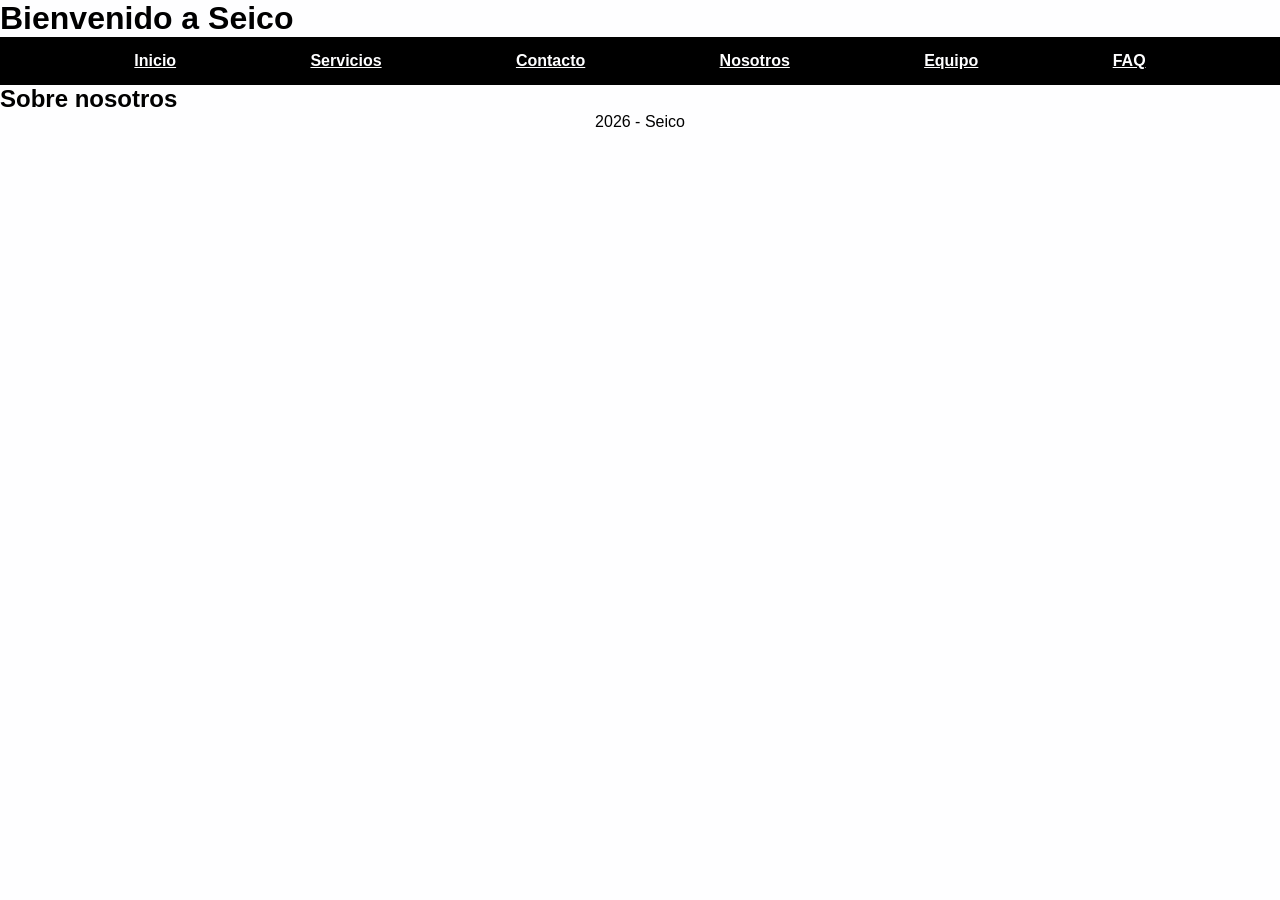
==== index.html @ 3537d5d5 "Agrego estructura inicial del home" ====
<!DOCTYPE html>
<html lang="es">
<head>
    <meta charset="UTF-8">
    <meta name="viewport" content="width=device-width, initial-scale=1.0">
    <title>Seico</title>
    <link rel="stylesheet" href="./css/style.css">
</head>
<body>

    <header>
        <h1>Bienvenido a Seico</h1>
    </header>
    
    <nav>
        <ul>
            <li><a href="./index.html">Inicio</a></li>
            <li><a href="./pages/servicios.html">Servicios</a></li>
            <li><a href="./pages/contacto.html">Contacto</a></li>
            <li><a href="./pages/nosotros.html">Nosotros</a></li>
            <li><a href="./pages/equipo.html">Equipo</a></li>
            <li><a href="./pages/faq.html">FAQ</a></li>
        </ul>
    </nav>

    <main>  
        <section>
            <h2>Sobre nosotros</h2>
            <p> <!-- descripcion de la empresa --></p>
        </section>

        <section>
            <!-- imagenes -->
        </section>
    </main>

    <footer>
        <p> 2026 - Seico </p>
    </footer>

</body>
</html>
---- css/style.css ----
* {
    margin: 0;
    padding: 0;
    box-sizing: border-box; 
}
nav{
background-color: #000000;
padding: 15px 0;
width: 100%;

}

nav ul{
    display: flex;
    list-style: none;
    padding: 0;
    margin: 0;
    justify-content: space-evenly;
}
nav a{
    color: #fefeff;
    font-family: Arial;
    font-weight: bold;
    
}
body {
    font-family: Arial, sans-serif;
    background-color: #fefeff; 
    color: #000000;

}
.personal img{
    width: 400px;
    height: 400px;
    object-fit: cover;
    border-radius: 50%;
    border: 3px solid #000000;

}
.contenedor-equipo{
    display: flex;
    flex-direction: column;
    align-items: center;
    
    gap: 20px;
    padding: 40px;
}

.personal{
    width: 90%;
    max-width: 600px;
    background-color: #346C2B;
    border: 1px solid #50A144;
    border-radius: 15px;
    padding: 20px;
}
.tituloPagina{
background-color: #253031;
width: 100%;
padding: 60px;
text-align: center;

margin-bottom: 50px;
}
.tituloPagina h1{
    color: #fefeff;
    margin: 0;
    font-size: 35px;
    letter-spacing: 2px;
}
.puesto{
  font-weight: bold;
  font-size: 1.5em; 
}
.leyenda{
font-style: italic;
color: #000000;
font-size: 1em;
}
footer{
    text-align: center;
}
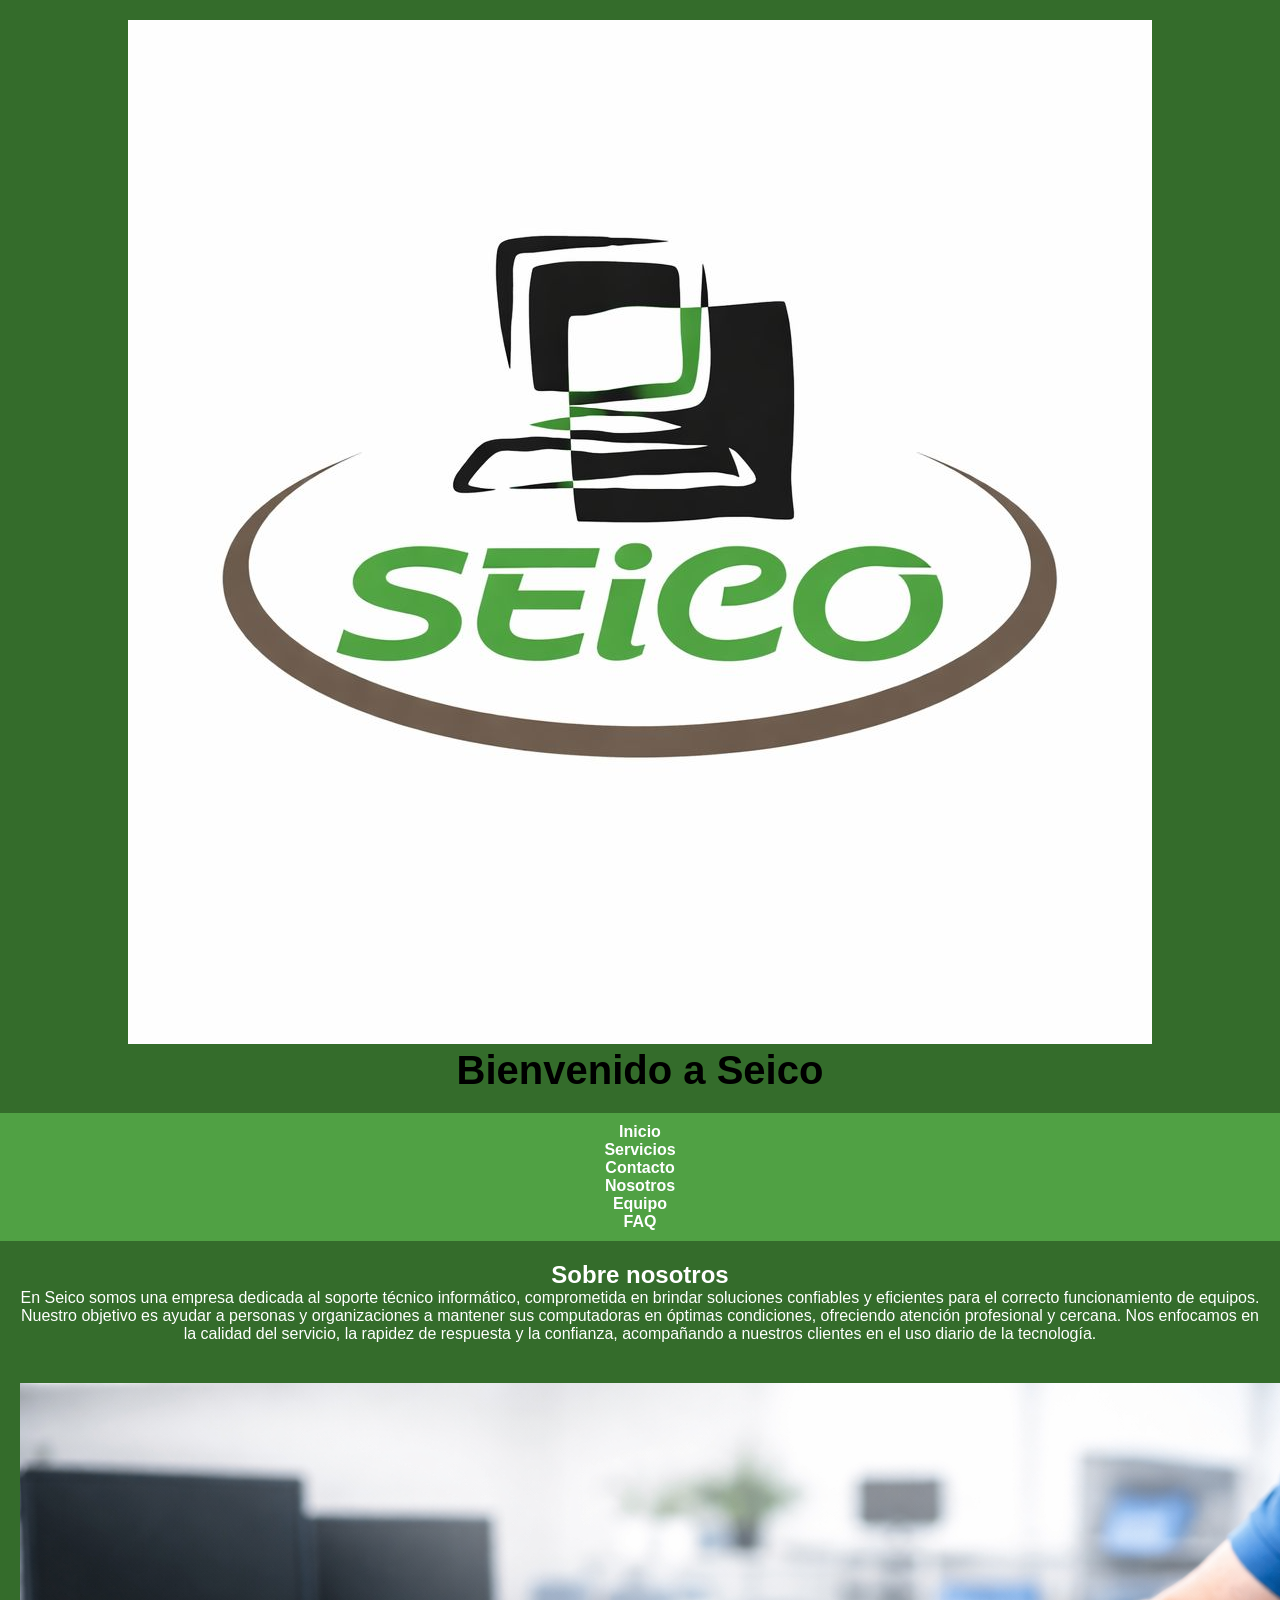
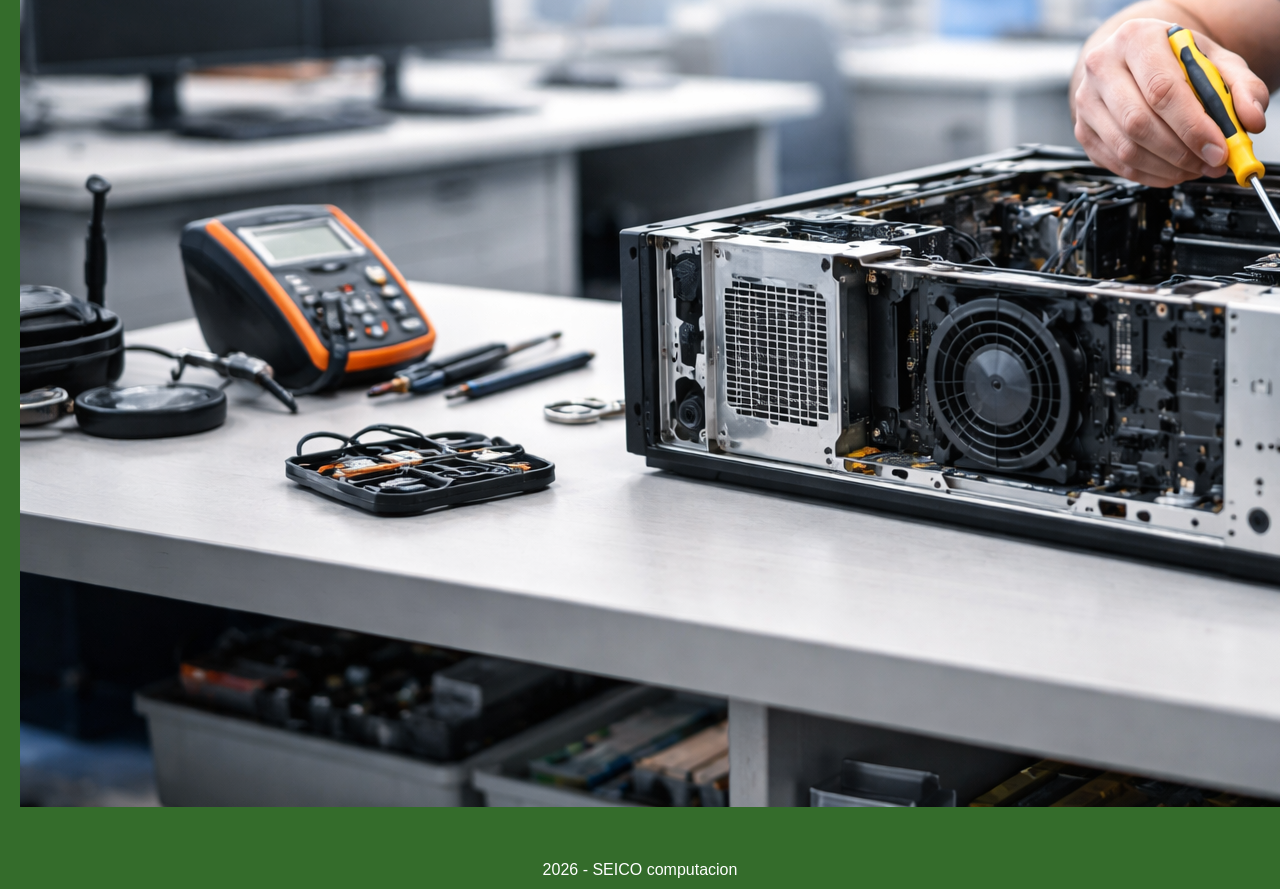
==== commit 15b8866a: "Agrego las imagenes y descripcion del Home" ====
--- a/index.html
+++ b/index.html
@@ -9,6 +9,7 @@
 <body>
 
     <header>
+        <img src="./img_home/LOGO.jpeg" alt="Logo de Seico">
         <h1>Bienvenido a Seico</h1>
     </header>
     
@@ -26,16 +27,18 @@
     <main>  
         <section>
             <h2>Sobre nosotros</h2>
-            <p> <!-- descripcion de la empresa --></p>
+            <p>En Seico somos una empresa dedicada al soporte técnico informático, comprometida en brindar soluciones confiables y eficientes para el correcto funcionamiento de equipos.
+                Nuestro objetivo es ayudar a personas y organizaciones a mantener sus computadoras en óptimas condiciones, ofreciendo atención profesional y cercana.
+                 Nos enfocamos en la calidad del servicio, la rapidez de respuesta y la confianza, acompañando a nuestros clientes en el uso diario de la tecnología.</p>
         </section>
 
         <section>
-            <!-- imagenes -->
+            <img src="./img_home/DESCRIPTIVA.png" alt="Servicio técnico de computadoras">
         </section>
     </main>
 
     <footer>
-        <p> 2026 - Seico </p>
+        <p> 2026 - SEICO computacion</p>
     </footer>
 
 </body>
--- a/css/style.css
+++ b/css/style.css
@@ -1,82 +1,156 @@
+/* ROOT para definir las variables de colores */ 
+:root {
+    --black: #000000;
+    --fern: #346c2b;
+    --white: #fefeff;
+    --medium-jungle: #50a144;
+    --ash-brown: #6d5b4d;
+}
+
+/* ------------------------------------------------------------------------------ */
+/* INICIO ARCHIVO FAQ.HTML */
+/* RESET (para borrar los espacios automaticos y que quede mas prolijo)*/
 * {
     margin: 0;
     padding: 0;
-    box-sizing: border-box; 
+    box-sizing: border-box;
 }
-nav{
-background-color: #000000;
-padding: 15px 0;
-width: 100%;
+/* BODY */
+body {
+    font-family: Arial, sans-serif;
+    background-color: var(--white);
+    color: var(--black);
+}
+/* HEADER */
+header {
+    background-color: var(--fern);
+    color: var(--white);
+    padding: 20px;
+    text-align: center;
+}
+/* NAV */
+nav {
+    background-color: var(--medium-jungle);
+    padding: 10px;
+    text-align: center;
+}
+/* links dentro del nav */
+nav a {
+    color: var(--white);
+    text-decoration: none;
+    margin: 0 10px;
+    font-weight: bold; /* negrita */
+}
+/* efecto para cuando pasamos el mouse */
+nav a:hover {
+    text-decoration: underline; /* para que aparezca subrayado */
+}
+/* SECTION (donde estan todas las preguntas) */
+section {
+    padding: 20px;
+    text-align: center;
+}
+/* CARDS (cada pregunta individual) */
+.card {
+    display: inline-block; /* para que esten una al lado de la otra */
+    width: 250px;
+    margin: 10px;
+    padding: 20px;
+    border: 1px solid var(--ash-brown);
+    border-radius: 10px; /* redondee los bordes */
+    background-color: var(--white);
+}
+/* TITULO DE LA CARD */
+.card h3 {
+    color: var(--medium-jungle);
+    margin-bottom: 10px; /* espacio abajo del titulo */
+}
+/* TEXTO DE LA CARD */
+.card p {
+    font-size: 14px;
+}
+/* FOOTER */
+footer {
+    text-align: center;
+    padding: 10px;
+    margin-top: 20px;
+}
+/* ------------------ FIN DEL ARCHIVO FAQ.HTML ---------------- */
+
+/* INICIO ARCHIVO SERVICIOS.html */
+body {
+    font-family: Verdana, Geneva, Tahoma, sans-serif;
+    background-color: #346C2B;
+    text-align: center;
+    color: white;
+    
+}
+
+h1 {
+    font-family: Verdana, Geneva, Tahoma, sans-serif;
+    font-weight: bold;
+    font-size: 40px;
+    color: #000000;
+    
+}
+
+
+
+.limpieza {
+    display: inline-block;
+    background-color: #50A144;
+    font-weight:bold; /* Hace que el texto esté en negrita */
+    width: 350px; /*ancho del bloque*/
+    margin: 20px auto; /*20 px arriba y abajo, auto centra horizontalmente*/
+    padding: 15px; /* Espacio interno entre el contenido y el borde */
+    border-radius: 10px; /* Redondea las esquinas */
+
+    box-shadow: 10px 10px 5px 0px rgba(0,0,0,0.75); /*sombra*/
+}
+
+.armado {
+    display: inline-block;
+    background-color: #50A144;
+    font-weight:bold;
+    width: 350px;
+    margin: 20px auto;
+    padding: 15px;
+    border-radius: 10px;
+    box-shadow: 10px 10px 5px 0px rgba(0,0,0,0.75);
+    
+}
+
+.instalacion {
+    display: inline-block;
+    background-color: #50A144;
+    font-weight:bold;
+    width: 350px;
+    margin: 20px auto;
+    padding: 15px;
+    border-radius: 10px;
+    box-shadow: 10px 10px 5px 0px rgba(0,0,0,0.75);
+}
+
+.diagnostico{
+    display: inline-block;
+    background-color: #50A144;
+    font-weight:bold;
+    width: 350px;
+    margin: 20px auto;
+    padding: 15px;
+    border-radius: 10px;
+    box-shadow: 10px 10px 5px 0px rgba(0,0,0,0.75);
+}
+
+
+.precio {
+    font-family:'Franklin Gothic Medium', 'Arial Narrow', Arial, sans-serif ;
+    font-weight:bold;
+    font-size: 22px;
+    color: #000000;
 
 }
 
-nav ul{
-    display: flex;
-    list-style: none;
-    padding: 0;
-    margin: 0;
-    justify-content: space-evenly;
-}
-nav a{
-    color: #fefeff;
-    font-family: Arial;
-    font-weight: bold;
-    
-}
-body {
-    font-family: Arial, sans-serif;
-    background-color: #fefeff; 
-    color: #000000;
+/* ------------------ FIN DEL ARCHIVO SERVICIOS.html ---------------- */
 
-}
-.personal img{
-    width: 400px;
-    height: 400px;
-    object-fit: cover;
-    border-radius: 50%;
-    border: 3px solid #000000;
 
-}
-.contenedor-equipo{
-    display: flex;
-    flex-direction: column;
-    align-items: center;
-    
-    gap: 20px;
-    padding: 40px;
-}
-
-.personal{
-    width: 90%;
-    max-width: 600px;
-    background-color: #346C2B;
-    border: 1px solid #50A144;
-    border-radius: 15px;
-    padding: 20px;
-}
-.tituloPagina{
-background-color: #253031;
-width: 100%;
-padding: 60px;
-text-align: center;
-
-margin-bottom: 50px;
-}
-.tituloPagina h1{
-    color: #fefeff;
-    margin: 0;
-    font-size: 35px;
-    letter-spacing: 2px;
-}
-.puesto{
-  font-weight: bold;
-  font-size: 1.5em; 
-}
-.leyenda{
-font-style: italic;
-color: #000000;
-font-size: 1em;
-}
-footer{
-    text-align: center;
-}
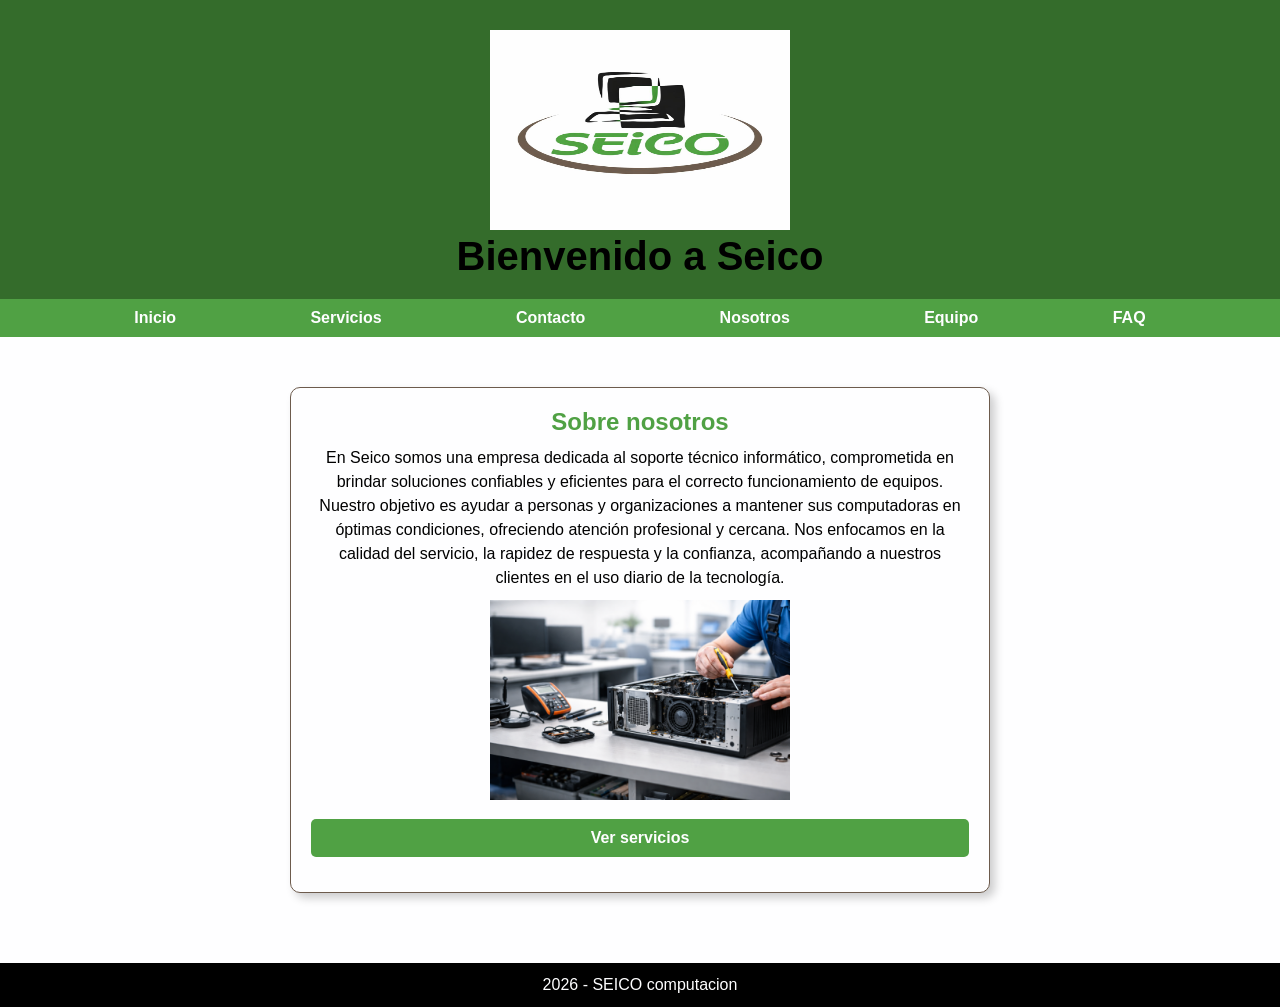
==== commit 6c4216a7: "Completo el css y home con estilos y mejoras visuales" ====
--- a/index.html
+++ b/index.html
@@ -6,10 +6,11 @@
     <title>Seico</title>
     <link rel="stylesheet" href="./css/style.css">
 </head>
-<body>
+
+<body class="page-home">
 
     <header>
-        <img src="./img_home/LOGO.jpeg" alt="Logo de Seico">
+        <img src="./img_home/LOGO.jpeg" alt="Logo de Seico" width="300" height="200">
         <h1>Bienvenido a Seico</h1>
     </header>
     
@@ -29,16 +30,15 @@
             <h2>Sobre nosotros</h2>
             <p>En Seico somos una empresa dedicada al soporte técnico informático, comprometida en brindar soluciones confiables y eficientes para el correcto funcionamiento de equipos.
                 Nuestro objetivo es ayudar a personas y organizaciones a mantener sus computadoras en óptimas condiciones, ofreciendo atención profesional y cercana.
-                 Nos enfocamos en la calidad del servicio, la rapidez de respuesta y la confianza, acompañando a nuestros clientes en el uso diario de la tecnología.</p>
-        </section>
-
-        <section>
-            <img src="./img_home/DESCRIPTIVA.png" alt="Servicio técnico de computadoras">
+                Nos enfocamos en la calidad del servicio, la rapidez de respuesta y la confianza, acompañando a nuestros clientes en el uso diario de la tecnología.</p>
+                
+            <img src="./img_home/DESCRIPTIVA.png" alt="Servicio técnico de computadoras" width="300" height="200">
+            <a href="./pages/servicios.html" class="btn-home">Ver servicios</a>
         </section>
     </main>
 
     <footer>
-        <p> 2026 - SEICO computacion</p>
+        <p>2026 - SEICO computacion</p>
     </footer>
 
 </body>
--- a/css/style.css
+++ b/css/style.css
@@ -68,6 +68,7 @@
 /* TEXTO DE LA CARD */
 .card p {
     font-size: 14px;
+    color: var(--black);
 }
 /* FOOTER */
 footer {
@@ -93,8 +94,6 @@
     color: #000000;
     
 }
-
-
 
 .limpieza {
     display: inline-block;
@@ -119,7 +118,6 @@
     box-shadow: 10px 10px 5px 0px rgba(0,0,0,0.75);
     
 }
-
 .instalacion {
     display: inline-block;
     background-color: #50A144;
@@ -142,7 +140,6 @@
     box-shadow: 10px 10px 5px 0px rgba(0,0,0,0.75);
 }
 
-
 .precio {
     font-family:'Franklin Gothic Medium', 'Arial Narrow', Arial, sans-serif ;
     font-weight:bold;
@@ -153,4 +150,523 @@
 
 /* ------------------ FIN DEL ARCHIVO SERVICIOS.html ---------------- */
 
-
+/* ------------------------------------------------------------------------------ */
+/* INICIO ARCHIVO PEDIDOS.HTML */
+
+.seccion-pedidos-ari{
+    padding: 40px;
+    max-width: 1200px;
+    margin: 0 auto; /*Sirve para centrar*/
+}
+
+/*Acá hago una especie de grilla para poder acomodarlos de a dos*/
+.seccion-pedidos-ari .grupo_grid_servicios {
+    display: grid;
+    grid-template-columns: repeat(2, 1fr);
+    gap: 15px;
+    max-width: 900px;
+    margin: 30px auto; /*Lo centro automaticamente*/
+    padding: 10px;
+}
+
+/* 1. SERVICIOS */
+.seccion-pedidos-ari .grupo_servicios {
+    background-color: var(--white);
+    border: 1px solid var(--ash-brown);
+    border-radius: 10px;
+    padding: 0px;
+    display: flex;
+    align-items: center;
+    gap: 10px;
+    
+}
+
+.seccion-pedidos-ari .grupo_servicios label {
+    display: flex;
+    align-items: center;
+    gap: 15px;
+    padding: 20px;
+    width: 100%;
+    cursor: pointer;
+    font-weight: 800;
+    font-size: 14px;
+    color: var(--black);
+    text-align: left;
+
+}
+
+.seleccion-pedidos-ari .grupo_servicios:hover {
+    border-color: var(--medium-jungle);
+    box-shadow: 0 4px 8px rgba(0,0,0,0.1); 
+    transform: translateY(-3px); /*Con esto hago que la cajita "flote" hacia arriba*/
+
+    font-weight: 800;
+}
+
+.seccion-pedidos-ari .grupo_servicios input[type="checkbox"]{
+    margin-left: 25px;
+    cursor:pointer;
+    transform: scale(1.2); /*Agranda el checkbox*/
+}
+
+
+/* 2. MÉTODO DE PAGO*/
+.seccion-pedidos-ari .pago-titulo {
+    background-color: var(--white);
+    border: 1px solid var(--white);
+    border-radius: 50px;
+    padding: 12px 30px;
+    
+    width: fit-content;
+    margin: 30px auto;
+
+    box-shadow: 0 4px 10px rgba(0,0,0,0.2);
+}
+
+.seccion-pedidos-ari .pago-titulo p {
+    color: var(--black);
+    font-weight: bold;
+    margin: 0;
+    text-align: center;
+}
+
+
+.seccion-pedidos-ari .pago {
+    background-color: transparent; 
+    border: none;                  
+    display: flex;
+    align-items: center;
+
+    justify-content: center; /*Esto centra el radio button y el texto*/
+    gap: 15px;
+    margin: 10px auto;
+    padding: 0;
+    max-width: 400px;
+    
+}
+
+
+.seccion-pedidos-ari .pago label {
+    background-color: var(--white); 
+    border: 1px solid var(--black);
+    border-radius: 8px;
+    padding: 8px 15px;
+    width: fit-content;           
+    margin: 0;
+    color: var(--black);
+    font-weight: 800;              
+    font-size: 0.9rem;
+    cursor: pointer;
+    box-shadow: 0 2px 5px rgba(0,0,0,0.1);
+}
+
+
+.seccion-pedidos-ari .pago input[type="radio"] {
+    cursor: pointer;
+    transform: scale(1.2);         
+}
+
+/* 3. SELECCIÓN DE FECHA*/
+
+
+.seccion-pedidos-ari .fecha {
+    background-color: var(--white);
+    border: 1px solid var(--ash-brown);
+    border-radius: 10px;
+    padding: 20px;
+    margin-bottom: 20px;
+
+    max-width: 400px;
+    margin-left: auto;
+    margin-right: auto;
+    text-align: center;
+}
+
+.seccion-pedidos-ari .fecha label {
+    display: block;
+    font-weight: bold;
+    color: var(--medium-jungle);
+    margin-bottom: 10px;
+}
+
+/* Estilo para el cuadrito de la fecha */
+.seccion-pedidos-ari .fecha input[type="date"] {
+    width: 100%;
+    max-width: 200px;
+    padding: 8px;
+    border: 1px solid var(--ash-brown);
+    border-radius: 5px;
+    color: var(--black);
+}
+
+/* 4. BOTONES*/
+
+.seccion-pedidos-ari .botones button {
+    padding: 12px 25px;
+    margin: 0 10px;
+    border: 2px solid var(--white); /* Recuadro solicitado */
+    border-radius: 5px;
+    font-weight: bold;
+    cursor: pointer;
+    transition: 0.3s;
+}
+
+/*Estilo específico para el botón enviar*/
+.seccion-pedidos-ari .botones button[type="button"] {
+    background-color: var(--medium-jungle);
+    color: var(--white);
+}
+/*Estilo específico para el botón cancelar/reset*/
+.seccion-pedidos-ari .botones button[type="reset"] {
+    background-color: var(--ash-brown);
+    color: var(--white);
+}
+
+.seccion-pedidos-ari .botones button:hover {
+    transform: scale(1.05);
+    filter: brightness(1.1);
+}
+
+.seccion-pedidos-ari .botones a {
+    text-decoration: none; 
+    display: inline-block;  
+    vertical-align: middle; 
+}
+/* ------------------ FIN DEL ARCHIVO PEDIDOS.html ---------------- */
+/* INICIO ARCHIVO CONTACTO.HTML */
+
+.page-contacto * {
+    margin: 0;
+    padding: 0;
+    box-sizing: border-box;
+}
+
+/* Elimina los bordes blancos que ponen los navegadores por defecto */
+html.page-contacto, body.page-contacto {
+    margin: 0;
+    padding: 0;
+    width: 100%;
+    height: 100vh;
+}
+
+body.page-contacto {
+    background-color: #ababab40;
+    font-family: sans-serif;
+    display: flex;
+    flex-direction: column;
+}
+
+/* Header */
+.page-contacto header {
+    width: 100%;
+    background-color: var(--black);
+    padding: 28px 0;
+    margin: 0;
+}
+
+#nav-contacto {
+    background-color: transparent; 
+    padding: 0;                 
+    text-align: left;             
+}
+
+#nav-contacto ul {
+    list-style: none;
+    display: flex;
+    justify-content: center;
+    gap: 80px;
+    margin: 0;
+    padding: 0;
+}
+
+#nav-contacto a {
+    display: inline-block;
+    padding: 8px 20px; 
+    border-radius: 30px;
+    color: var(--white);
+    text-decoration: none;
+    font-weight: bold;
+    text-transform: uppercase;
+    letter-spacing: 0;
+    transition: 0.2s;
+    margin: 0;
+    }
+
+#nav-contacto a:hover {
+    color: var(--fern);
+    box-shadow: 0 0 14px 8px var(--medium-jungle);
+    }
+
+/* Main */
+#main-contacto {
+    width: 90%;
+    max-width: 800px;
+    margin: 60px auto;
+    background-color: var(--fern);
+    padding: 48px;
+    border-radius: 8px;
+    border: 4px solid var(--black);
+    box-shadow: 0 12px 24px rgba(0, 0, 0, 0.2);
+}
+
+/* Titulo del formulario */
+.section-contacto h1 {
+    color: var(--white);
+    text-align: center;
+    margin: 0 0 32px 0;
+    font-size: 32px;
+    text-transform: uppercase;
+    letter-spacing: 0;
+    border-bottom: 4px solid var(--medium-jungle);
+    padding-bottom: 16px;
+}
+
+/* Formulario */
+.form-contacto {
+    display: flex;
+    flex-direction: column;
+    gap: 24px;
+    width: 100%;
+}
+
+.campo-formulario {
+    display: flex;
+    flex-direction: column;
+    width: 100%;
+}
+
+.label-contacto {
+    color: var(--white);
+    margin-bottom: 8px;
+    font-weight: bold;
+    font-size: 16px;
+    text-transform: uppercase;
+    text-align: center;
+}
+
+/* Inputs */
+.input-contacto, #mensaje {
+    width: 100%;
+    padding: 16px;
+    border: 4px solid var(--black);
+    border-radius: 0px;
+    background-color: var(--white);
+    font-size: 16px;
+    font-family: inherit;
+    box-sizing: border-box;
+    margin: 0;
+    transition: 0.3s;
+}
+
+.page-contacto input:focus, .page-contacto textarea:focus {
+    outline: none;
+    border-color: var(--medium-jungle);
+    box-shadow: 0 0 8px rgba(80, 161, 68, 0.5);
+}
+
+/* Botones */
+.botones-formulario {
+    display: flex;
+    gap: 20px;
+    margin-top: 16px;
+    width: 100%;
+}
+
+.page-contacto button {
+    flex: 1;
+    padding: 20px;
+    border: 4px solid var(--black);
+    border-radius: 0px;
+    cursor: pointer;
+    font-weight: bold;
+    text-transform: uppercase;
+    font-size: 16px;
+    transition: 0.2s;
+}
+
+.page-contacto button[type="submit"] {
+    background-color: var(--fern);
+    color: var(--white);
+}
+
+/* Efecto del boton cuando el mouse pasa por arriba */
+.page-contacto button[type="submit"]:hover {
+    background-color: var(--medium-jungle);
+}
+
+.page-contacto button[type="reset"] {
+    background-color: var(--ash-brown);
+    color: var(--white);
+}
+
+/* Efecto del boton cuando el mouse pasa por arriba */
+    .page-contacto button[type="reset"]:hover {
+    background-color: var(--black);
+}
+
+/* Footer */
+.page-contacto footer {
+    width: 100%;
+    background-color: var(--black);
+    color: var(--white);
+    text-align: center;
+    padding: 22px;
+    margin-top: auto;
+    font-weight: bold;
+    letter-spacing: 0;
+}
+
+/* ------------------ FIN DEL ARCHIVO CONTACTO.HTML ---------------- */
+/* INICIO DEL ARCHIVO DE EQUIPO.HTML */
+* {
+    margin: 0;
+    padding: 0;
+    box-sizing: border-box; 
+}
+#nav-equipo{
+background-color: #000000;
+padding: 15px 0;
+width: 100%;
+
+}
+
+nav ul{
+    display: flex;
+    list-style: none;
+    padding: 0;
+    margin: 0;
+    justify-content: space-evenly;
+}
+nav a{
+    color: #fefeff;
+    font-family: Arial;
+    font-weight: bold;
+    
+}
+body {
+    font-family: Arial, sans-serif;
+    background-color: #fefeff; 
+    color: #000000;
+
+}
+.personal img{
+    width: 400px;
+    height: 400px;
+    object-fit: cover;
+    border-radius: 50%;
+    border: 3px solid #fefeff;
+
+}
+.contenedor-equipo{
+    display: flex;
+    flex-direction: column;
+    align-items: center;
+    
+    gap: 20px;
+    padding: 40px;
+}
+
+.personal{
+    width: 90%;
+    max-width: 600px;
+    background-color: #346C2B;
+    border: 1px solid #50A144;
+    border-radius: 15px;
+    padding: 20px;
+}
+.tituloPagina{
+background-color: #253031;
+width: 100%;
+padding: 60px;
+text-align: center;
+
+margin-bottom: 50px;
+}
+.tituloPagina h1{
+    color: #fefeff;
+    margin: 0;
+    font-size: 35px;
+    letter-spacing: 2px;
+}
+.puesto{
+    color: #fefeff;
+    font-weight: bold;
+    font-size: 1.5em; 
+}
+.leyenda{
+font-style: italic;
+color: #fefeff;
+font-size: 1em;
+}
+footer{
+    text-align: center;
+    background-color: #000000;
+    color: #fefeff;
+}
+.contacto {
+    color: #fefeff;
+}
+.personal h3{
+    color: #fefeff;
+}
+/* FIN DEL ARCHIVO EQUIPO.HTML*/
+
+/* INICIO ARCHIVO HOME.HTML */
+.page-home main {
+    text-align: center;
+    padding: 30px;
+}
+
+.page-home img {
+    margin-top: 10px;
+}
+
+/* contenedor tipo card */
+.page-home section {
+    background-color: var(--white);
+    border: 1px solid var(--ash-brown);
+    border-radius: 10px;
+    padding: 20px;
+    margin: 20px auto;
+    width: 80%;
+    max-width: 700px;
+    box-shadow: 5px 5px 10px rgba(0,0,0,0.2);
+}
+
+/*titulo*/
+.page-home h2 {
+    color: var(--medium-jungle);
+    margin-bottom: 10px;
+}
+
+/*texto*/
+.page-home p {
+    max-width: 700px;
+    margin: 0 auto;
+    line-height: 1.5;
+}
+
+/* boton */
+.page-home .btn-home {
+    display: inline-block;
+    margin-top: 15px;
+    padding: 10px 20px;
+    background-color: var(--medium-jungle);
+    color: var(--white);
+    text-decoration: none;
+    border-radius: 5px;
+    font-weight: bold;
+}
+
+/*efecto hover del boton*/
+.page-home .btn-home:hover {
+    background-color: var(--fern);
+}
+
+/*boton centrado y ubicado debajo de la imagen*/
+.page-home .btn-home {
+    display: block;
+    margin: 15px auto;
+}
+
+/*FIN DEL ARCHIVO HOME.HTML*/
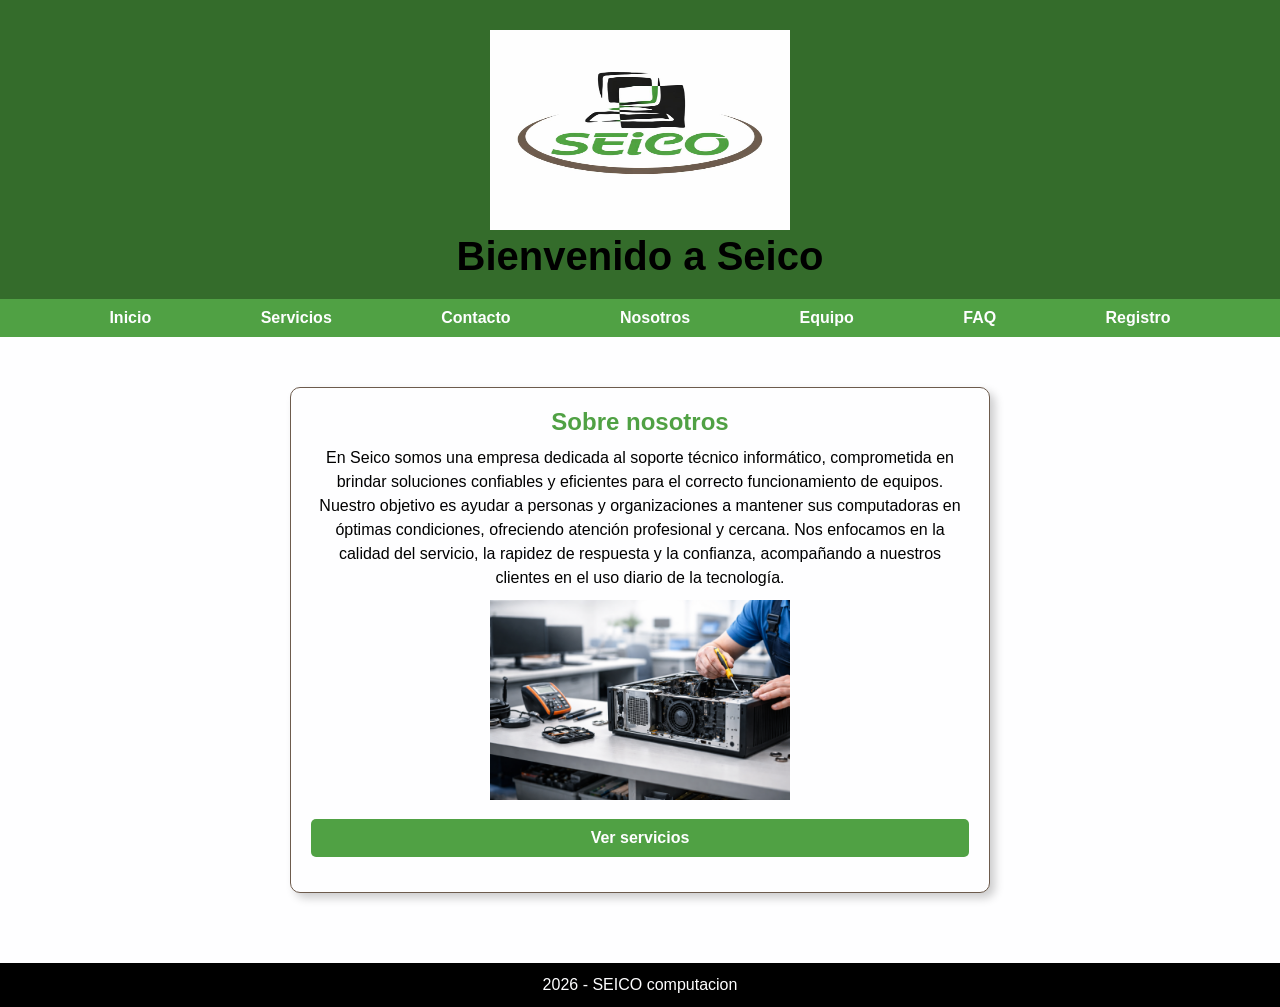
==== commit 0e3671e9: "Puse registro en el nav de las paginas" ====
--- a/index.html
+++ b/index.html
@@ -22,6 +22,7 @@
             <li><a href="./pages/nosotros.html">Nosotros</a></li>
             <li><a href="./pages/equipo.html">Equipo</a></li>
             <li><a href="./pages/faq.html">FAQ</a></li>
+            <li><a href="./pages/register.html">Registro</a></li>
         </ul>
     </nav>
 
--- a/css/style.css
+++ b/css/style.css
@@ -95,51 +95,6 @@
     
 }
 
-.limpieza {
-    display: inline-block;
-    background-color: #50A144;
-    font-weight:bold; /* Hace que el texto esté en negrita */
-    width: 350px; /*ancho del bloque*/
-    margin: 20px auto; /*20 px arriba y abajo, auto centra horizontalmente*/
-    padding: 15px; /* Espacio interno entre el contenido y el borde */
-    border-radius: 10px; /* Redondea las esquinas */
-
-    box-shadow: 10px 10px 5px 0px rgba(0,0,0,0.75); /*sombra*/
-}
-
-.armado {
-    display: inline-block;
-    background-color: #50A144;
-    font-weight:bold;
-    width: 350px;
-    margin: 20px auto;
-    padding: 15px;
-    border-radius: 10px;
-    box-shadow: 10px 10px 5px 0px rgba(0,0,0,0.75);
-    
-}
-.instalacion {
-    display: inline-block;
-    background-color: #50A144;
-    font-weight:bold;
-    width: 350px;
-    margin: 20px auto;
-    padding: 15px;
-    border-radius: 10px;
-    box-shadow: 10px 10px 5px 0px rgba(0,0,0,0.75);
-}
-
-.diagnostico{
-    display: inline-block;
-    background-color: #50A144;
-    font-weight:bold;
-    width: 350px;
-    margin: 20px auto;
-    padding: 15px;
-    border-radius: 10px;
-    box-shadow: 10px 10px 5px 0px rgba(0,0,0,0.75);
-}
-
 .precio {
     font-family:'Franklin Gothic Medium', 'Arial Narrow', Arial, sans-serif ;
     font-weight:bold;
@@ -148,6 +103,40 @@
 
 }
 
+#card-container {
+    display: flex;
+    flex-wrap: wrap;
+    justify-content: center;
+    gap: 32px;
+    padding: 24px;
+    max-width: 1200px;
+    margin: 0 auto;
+}
+
+.tarjeta-servicio {
+    background-color: var(--medium-jungle);
+    font-weight: bold;
+    width: 352px;
+    padding: 20px;
+    border-radius: 12px;
+    box-shadow: 8px 8px 12px 0px var(--black);
+    color: white;
+    box-sizing: border-box;
+    text-align: center;
+
+}
+
+.tarjeta-servicio h3 {
+    margin-bottom: 16px;
+    font-size: 20px;
+}
+
+.tarjeta-servicio img {
+    width: 100%;
+    height: auto;
+    border-radius: 8px;
+    margin-bottom: 16px;
+}
 /* ------------------ FIN DEL ARCHIVO SERVICIOS.html ---------------- */
 
 /* ------------------------------------------------------------------------------ */
@@ -669,4 +658,117 @@
     margin: 15px auto;
 }
 
-/*FIN DEL ARCHIVO HOME.HTML*/+/*FIN DEL ARCHIVO HOME.HTML*/
+
+/* ------------------------------------------------------------------------------ */
+/* INICIO ARCHIVO REGISTRO.HTML */
+.page-registro {
+    min-height: 100vh;
+    display: flex;
+    flex-direction: column;
+    background-color: var(--ash-brown);
+}
+
+#main-registro {
+    flex: 1;
+    display: flex;
+    align-items: center;
+    justify-content: center;
+    padding: 16px;
+}
+
+.tarjeta-registro {
+    background-color: var(--white);
+    border: 4px solid var(--black);
+    border-radius: 8px;
+    padding: 48px;
+    width: 100%;
+    max-width: 600px;
+    box-shadow: 8px 8px 0 var(--black);
+}
+
+.seccion-registro h1 {
+    color: var(--fern);
+    font-size: 32px;
+    margin-bottom: 32px;
+    text-align: center;
+}
+
+.formulario-registro {
+    display: flex;
+    flex-direction: column;
+    gap: 16px;
+}
+
+.campo-formulario {
+    display: flex;
+    flex-direction: column;
+    gap: 4px;
+}
+
+.etiqueta-registro {
+    font-weight: bold;
+    font-size: 14px;
+    color: var(--black);
+}
+
+.input-registro {
+    padding: 16px;
+    border: 2px solid var(--black);
+    border-radius: 4px;
+    font-size: 18px;
+    background-color: var(--white);
+}
+
+.input-registro:focus {
+    outline: none;
+    border-color: var(--medium-jungle);
+}
+
+.botones-formulario {
+    display: flex;
+    gap: 8px;
+    margin-top: 8px;
+}
+
+.botones-formulario button {
+    flex: 1;
+    padding: 16px 24px;
+    border: 2px solid var(--black);
+    border-radius: 4px;
+    cursor: pointer;
+    font-size: 18px;
+    font-weight: bold;
+}
+
+.botones-formulario button[type="reset"] {
+    background-color: var(--ash-brown);
+    color: var(--white);
+}
+
+.botones-formulario button[type="submit"] {
+    background-color: var(--fern);
+    color: var(--white);
+}
+
+.botones-formulario button:hover {
+    transform: translate(-2px, -2px);
+    box-shadow: 4px 4px 0 var(--black);
+}
+
+.mensaje {
+    margin-top: 16px;
+    padding: 12px;
+    border-radius: 4px;
+    text-align: center;
+    display: none;
+    border: 2px solid var(--black);
+    background-color: var(--ash-brown);
+    color: var(--black);
+}
+
+.mensaje.mostrar {
+    display: block;
+}
+
+/*FIN DEL ARCHIVO REGISTRO.HTML*/
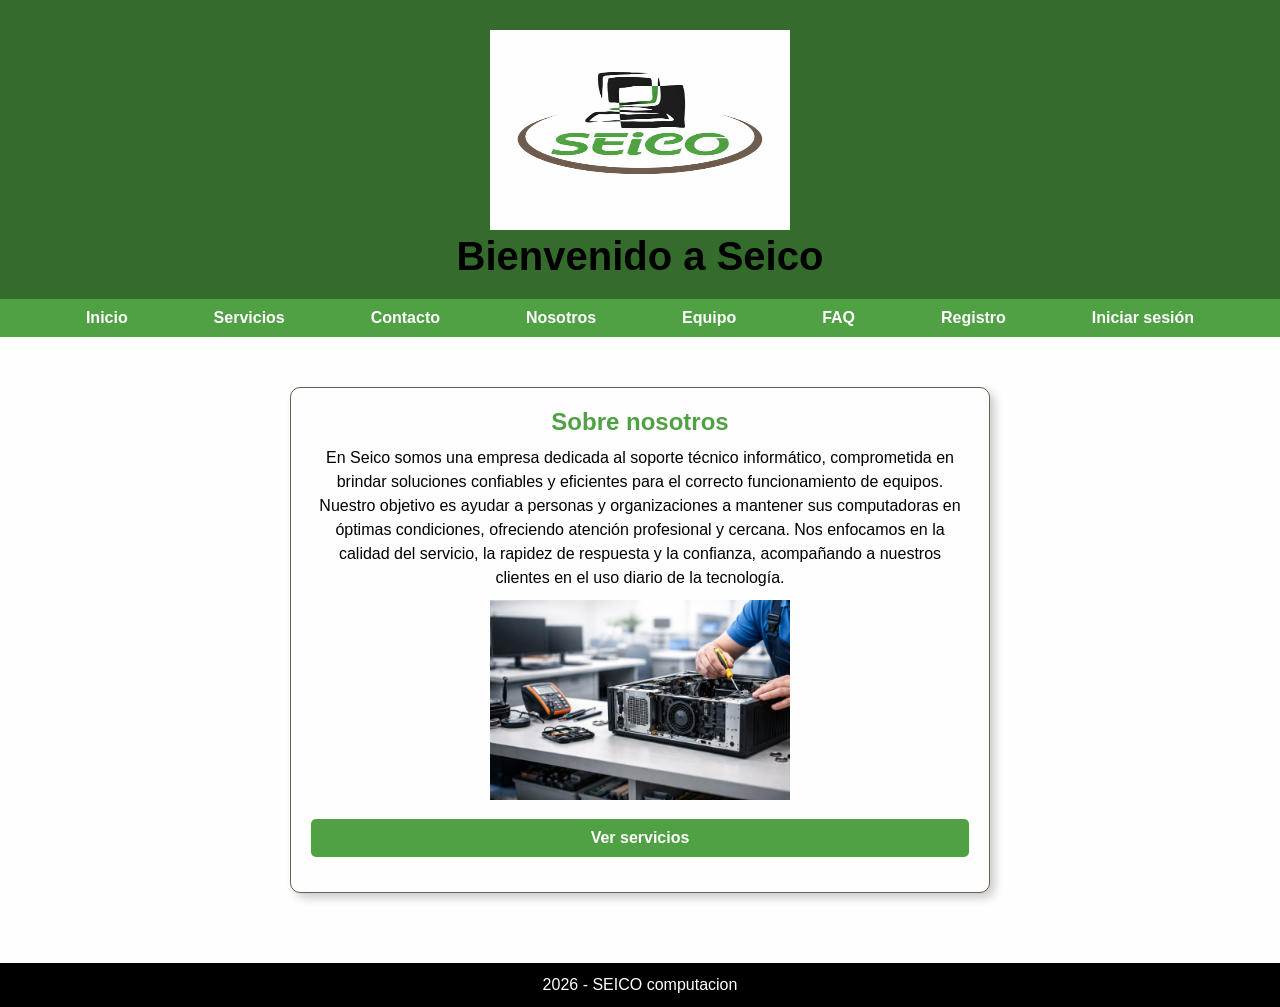
==== commit 7c448657: "agrego pagina login" ====
--- a/index.html
+++ b/index.html
@@ -23,6 +23,7 @@
             <li><a href="./pages/equipo.html">Equipo</a></li>
             <li><a href="./pages/faq.html">FAQ</a></li>
             <li><a href="./pages/register.html">Registro</a></li>
+            <li><a href="./pages/login.html">Iniciar sesión</a></li>
         </ul>
     </nav>
 
